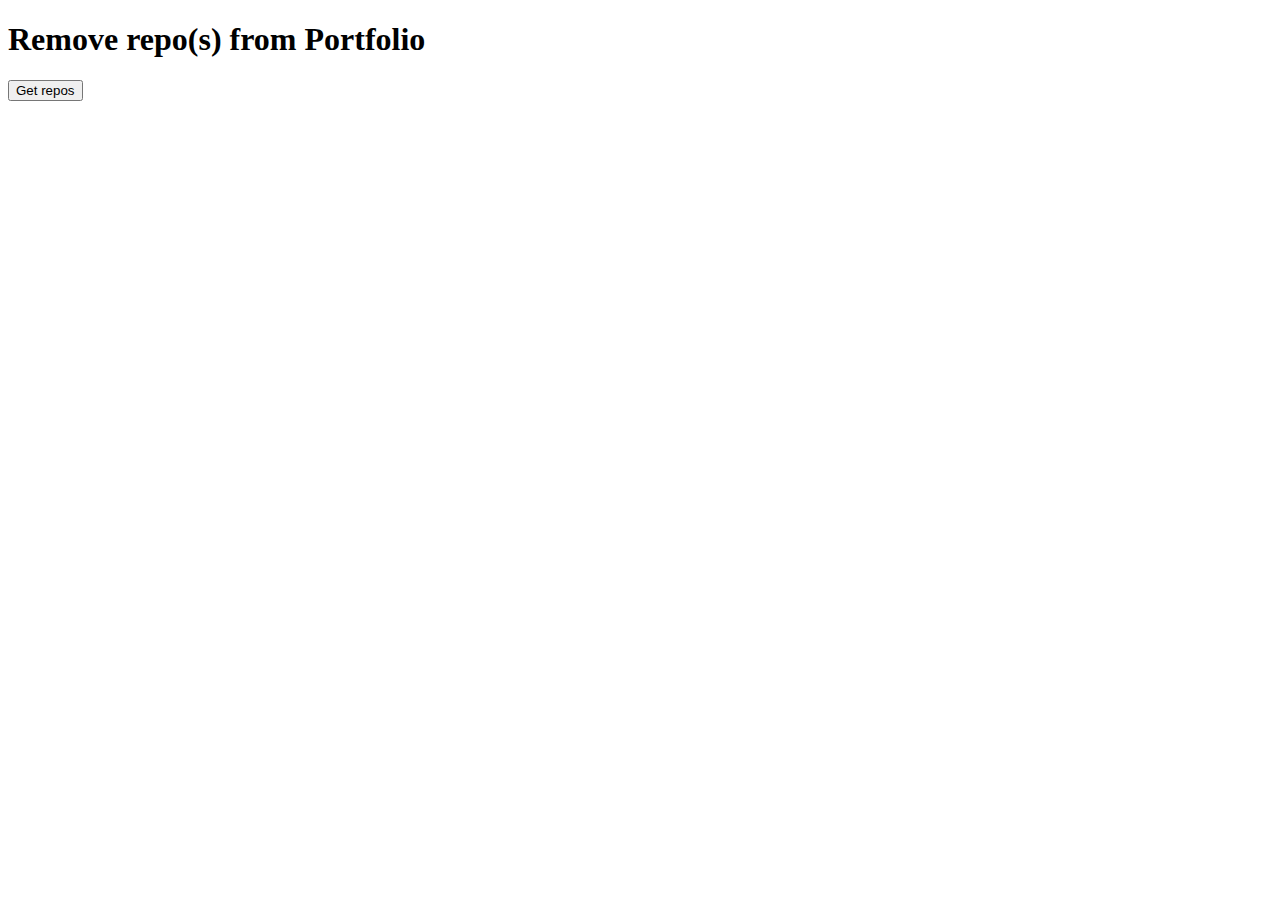
==== dashboard.html @ 8ed353ff "commit" ====
<!DOCTYPE html>
<html lang="en">
<head>
    <meta charset="UTF-8">
    <meta http-equiv="X-UA-Compatible" content="IE=edge">
    <meta name="viewport" content="width=device-width, initial-scale=1.0">
    <title>Dashboard</title>
    <script type="module" src="dashboard_control.js"></script>
</head>
<body>
    <h1>Remove repo(s) from Portfolio</h1>
    <div id="list-repos"></div>
    <button type="submit" id="get-repos">Get repos</button>
</body>
</html>
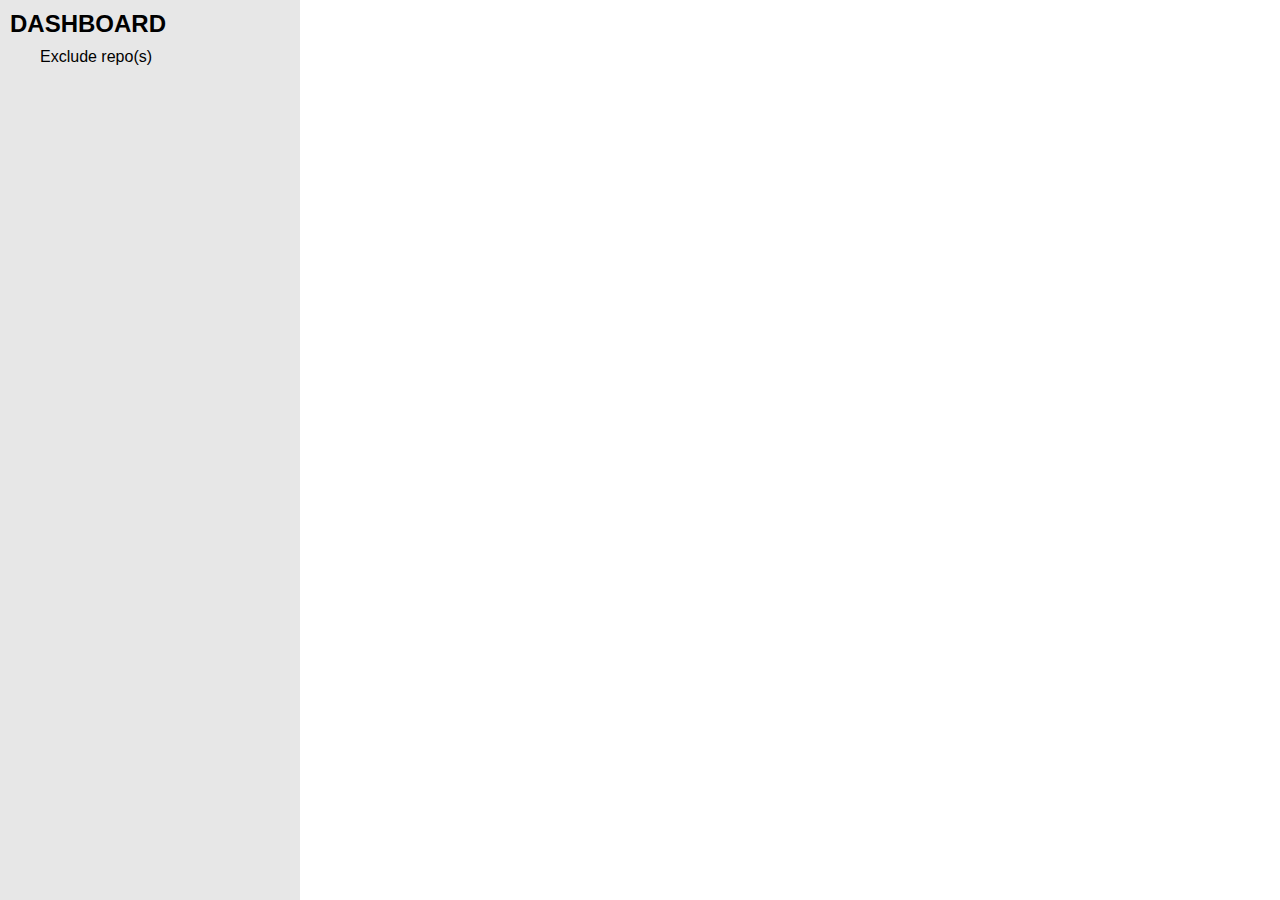
==== commit c9826351: "commit" ====
--- a/dashboard.html
+++ b/dashboard.html
@@ -5,11 +5,36 @@
     <meta http-equiv="X-UA-Compatible" content="IE=edge">
     <meta name="viewport" content="width=device-width, initial-scale=1.0">
     <title>Dashboard</title>
-    <script type="module" src="dashboard_control.js"></script>
+    <script src="https://ajax.googleapis.com/ajax/libs/jquery/3.6.0/jquery.min.js"></script>
+    <link href="https://cdnjs.cloudflare.com/ajax/libs/font-awesome/5.9.0/css/all.min.css" rel="stylesheet">
+    <script type="module" src="JS/dashboard_control.js"></script>
+    <link rel="stylesheet" href="dashboard_style.css">
 </head>
 <body>
-    <h1>Remove repo(s) from Portfolio</h1>
-    <div id="list-repos"></div>
-    <button type="submit" id="get-repos">Get repos</button>
+    <div class="container">
+        <div class="navigation-section">
+            <h2>DASHBOARD</h2>
+            <div class="exclude-repos">
+                <ul>
+                    <li><a id="exclude_repo_link" href="#">Exclude repo(s)</a></li>
+                </ul>
+                <!-- <button type="submit" id="get-repos">Get repos</button> -->
+            </div>
+        </div>
+        <div class="content-section">
+            <div class="exclude_repo_board">
+                <div id="repo_board"></div>
+                <div id="list-repos"></div>
+                <div id="excluded-repos"></div>
+            </div>
+
+        </div>
+    </div>
 </body>
-</html>+</html>
+
+<!-- 
+    Add dev skills
+    Add designer skills
+    Add item to portfolio
+ -->--- a/dashboard_style.css
+++ b/dashboard_style.css
@@ -0,0 +1,34 @@
+*{
+    margin: 0;
+    font-family: Arial, Helvetica, sans-serif;
+}
+
+.container{
+    display: grid;
+    grid-template-areas: 'navigation content content';
+    grid-template-columns: 300px 1fr 1fr;
+}
+
+.navigation-section{
+    grid-area: navigation;
+    height: 100vh;
+    background-color: rgb(231, 231, 231);
+}
+
+.navigation-section h2{
+    padding: 10px;
+}
+
+.navigation-section ul{
+    list-style: none;
+}
+
+.navigation-section a{
+    text-decoration: none;
+    color: #000;
+}
+
+.content-section{
+    grid-area: content;
+    margin: 0 10px;
+}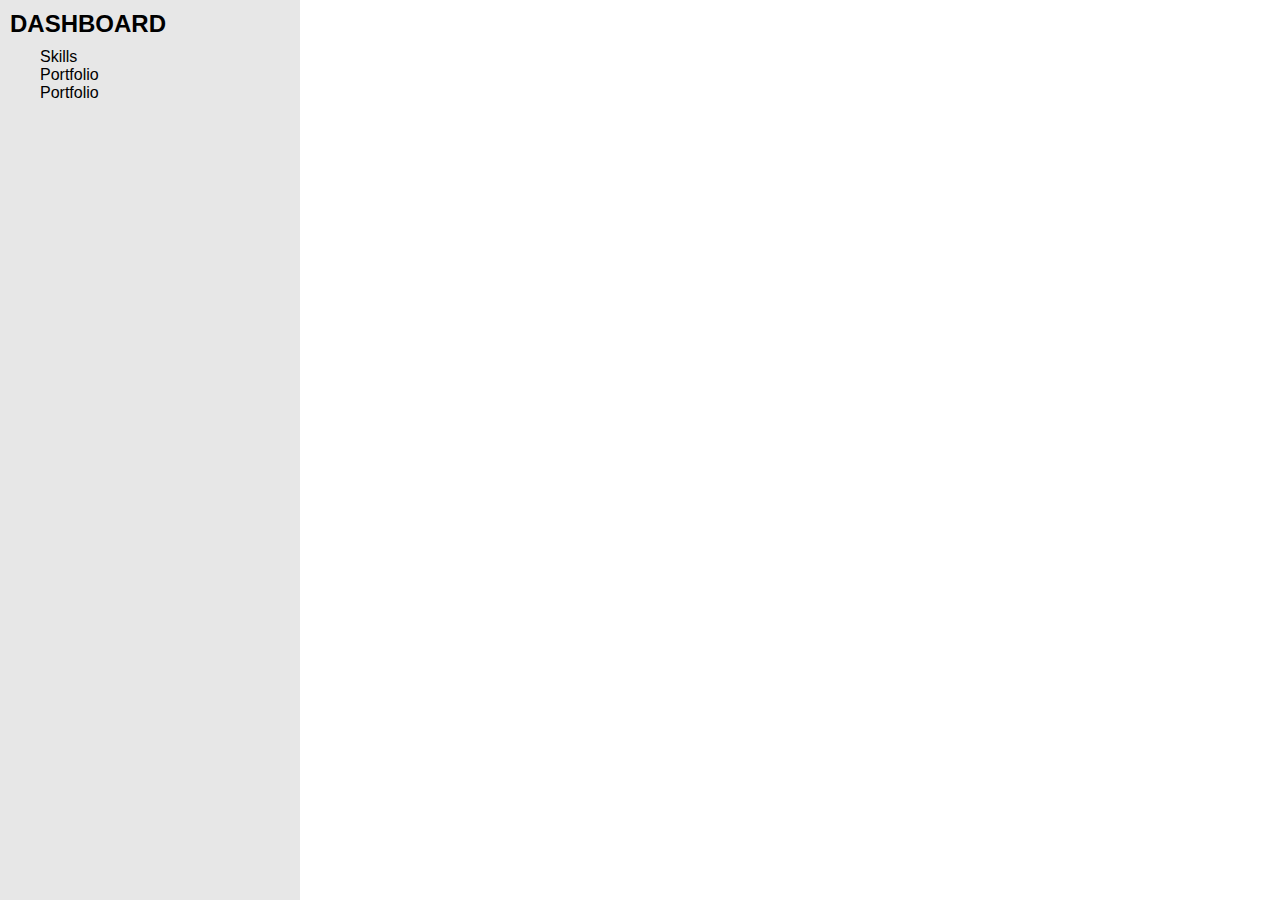
==== commit db8c7975: "commit" ====
--- a/dashboard.html
+++ b/dashboard.html
@@ -16,18 +16,15 @@
             <h2>DASHBOARD</h2>
             <div class="exclude-repos">
                 <ul>
-                    <li><a id="exclude_repo_link" href="#">Exclude repo(s)</a></li>
+                    <li><a id="exclude_repo_link" href="#">Skills</a></li>
+                    <li><a id="exclude_repo_link" href="#">Portfolio</a></li>
+                    <li><a id="exclude_repo_link" href="#">Portfolio</a></li>
                 </ul>
                 <!-- <button type="submit" id="get-repos">Get repos</button> -->
             </div>
         </div>
         <div class="content-section">
-            <div class="exclude_repo_board">
-                <div id="repo_board"></div>
-                <div id="list-repos"></div>
-                <div id="excluded-repos"></div>
-            </div>
-
+            
         </div>
     </div>
 </body>
